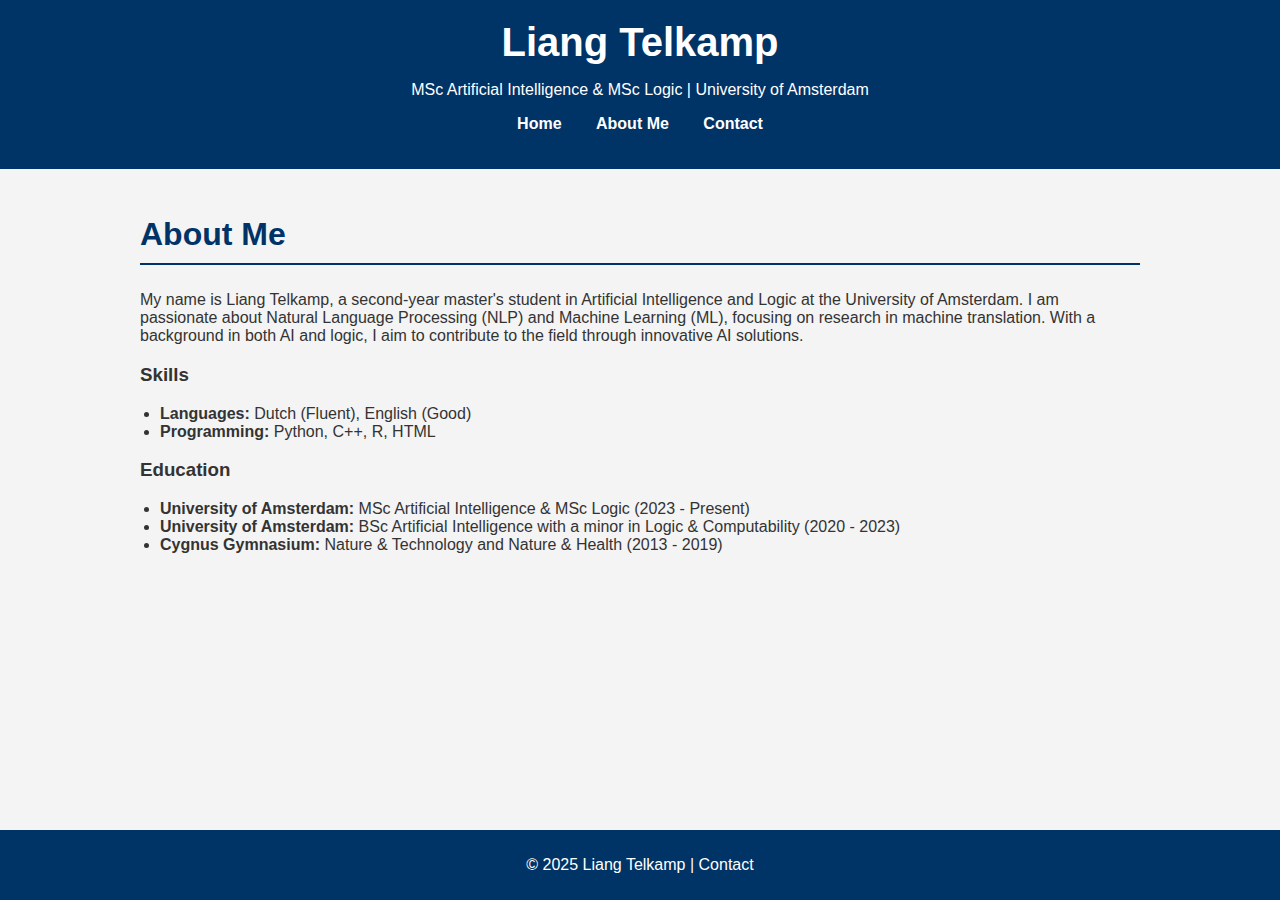
==== about.html @ 188e9dc0 "html site" ====
<!DOCTYPE html>
<html lang="en">
<head>
    <meta charset="UTF-8">
    <meta name="viewport" content="width=device-width, initial-scale=1.0">
    <title>About Me - Liang Telkamp</title>
    <link rel="stylesheet" href="style.css">
</head>
<body>
    <header>
        <div class="header-content">
            <h1>Liang Telkamp</h1>
            <p>MSc Artificial Intelligence & MSc Logic | University of Amsterdam</p>
        </div>
        <nav>
            <ul>
                <li><a href="index.html">Home</a></li>
                <li><a href="about.html">About Me</a></li>
                <li><a href="contact.html">Contact</a></li>
            </ul>
        </nav>
    </header>

    <section class="about-me">
        <h2>About Me</h2>
        <p>My name is Liang Telkamp, a second-year master's student in Artificial Intelligence and Logic at the University of Amsterdam. I am passionate about Natural Language Processing (NLP) and Machine Learning (ML), focusing on research in machine translation. With a background in both AI and logic, I aim to contribute to the field through innovative AI solutions.</p>
        
        <h3>Skills</h3>
        <ul>
            <li><strong>Languages:</strong> Dutch (Fluent), English (Good)</li>
            <li><strong>Programming:</strong> Python, C++, R, HTML</li>
        </ul>

        <h3>Education</h3>
        <ul>
            <li><strong>University of Amsterdam:</strong> MSc Artificial Intelligence & MSc Logic (2023 - Present)</li>
            <li><strong>University of Amsterdam:</strong> BSc Artificial Intelligence with a minor in Logic & Computability (2020 - 2023)</li>
            <li><strong>Cygnus Gymnasium:</strong> Nature & Technology and Nature & Health (2013 - 2019)</li>
        </ul>
    </section>

    <footer>
        <p>&copy; 2025 Liang Telkamp | <a href="contact.html">Contact</a></p>
    </footer>
</body>
</html>
---- style.css ----
body {
    font-family: 'Arial', sans-serif;
    margin: 0;
    padding: 0;
    background-color: #f4f4f4;
    color: #333;
}

header {
    background-color: #003366;
    color: white;
    padding: 20px 0;
    text-align: center;
}

header .header-content h1 {
    margin: 0;
    font-size: 2.5em;
}

header nav ul {
    list-style: none;
    padding: 0;
}

header nav ul li {
    display: inline;
    margin: 0 15px;
}

header nav ul li a {
    color: white;
    text-decoration: none;
    font-weight: bold;
}

section {
    padding: 20px;
    max-width: 1000px;
    margin: 0 auto;
}

section h2 {
    color: #003366;
    font-size: 2em;
    border-bottom: 2px solid #003366;
    padding-bottom: 10px;
}

section ul {
    padding-left: 20px;
}

footer {
    background-color: #003366;
    color: white;
    text-align: center;
    padding: 10px 0;
    position: fixed;
    width: 100%;
    bottom: 0;
}

footer a {
    color: white;
    text-decoration: none;
}
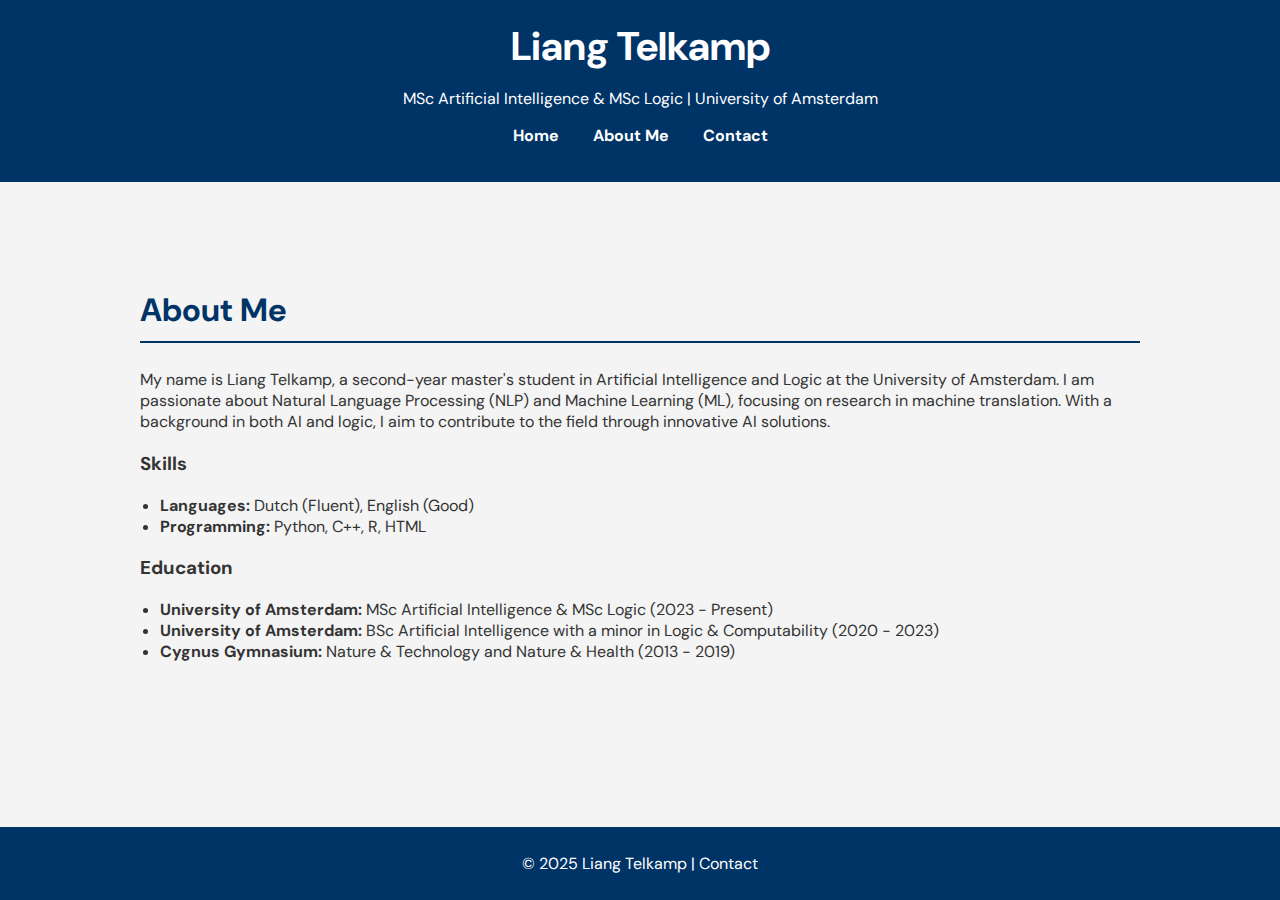
==== commit 57329522: "update" ====
--- a/about.html
+++ b/about.html
@@ -5,6 +5,7 @@
     <meta name="viewport" content="width=device-width, initial-scale=1.0">
     <title>About Me - Liang Telkamp</title>
     <link rel="stylesheet" href="style.css">
+    <link href="https://fonts.googleapis.com/css2?family=DM+Sans&display=swap" rel="stylesheet">
 </head>
 <body>
     <header>
--- a/style.css
+++ b/style.css
@@ -1,5 +1,5 @@
 body {
-    font-family: 'Arial', sans-serif;
+    font-family: 'DM Sans';
     margin: 0;
     padding: 0;
     background-color: #f4f4f4;
@@ -35,9 +35,10 @@
 }
 
 section {
-    padding: 20px;
+    padding: 80px 20px; /* Increased padding for sections */
     max-width: 1000px;
     margin: 0 auto;
+    margin-bottom: 40px; /* Added bottom margin to avoid overlap */
 }
 
 section h2 {
@@ -65,3 +66,9 @@
     color: white;
     text-decoration: none;
 }
+
+.intro-image {
+    float: left;
+    width: 50%;
+    /* border-radius: 50%; */
+}